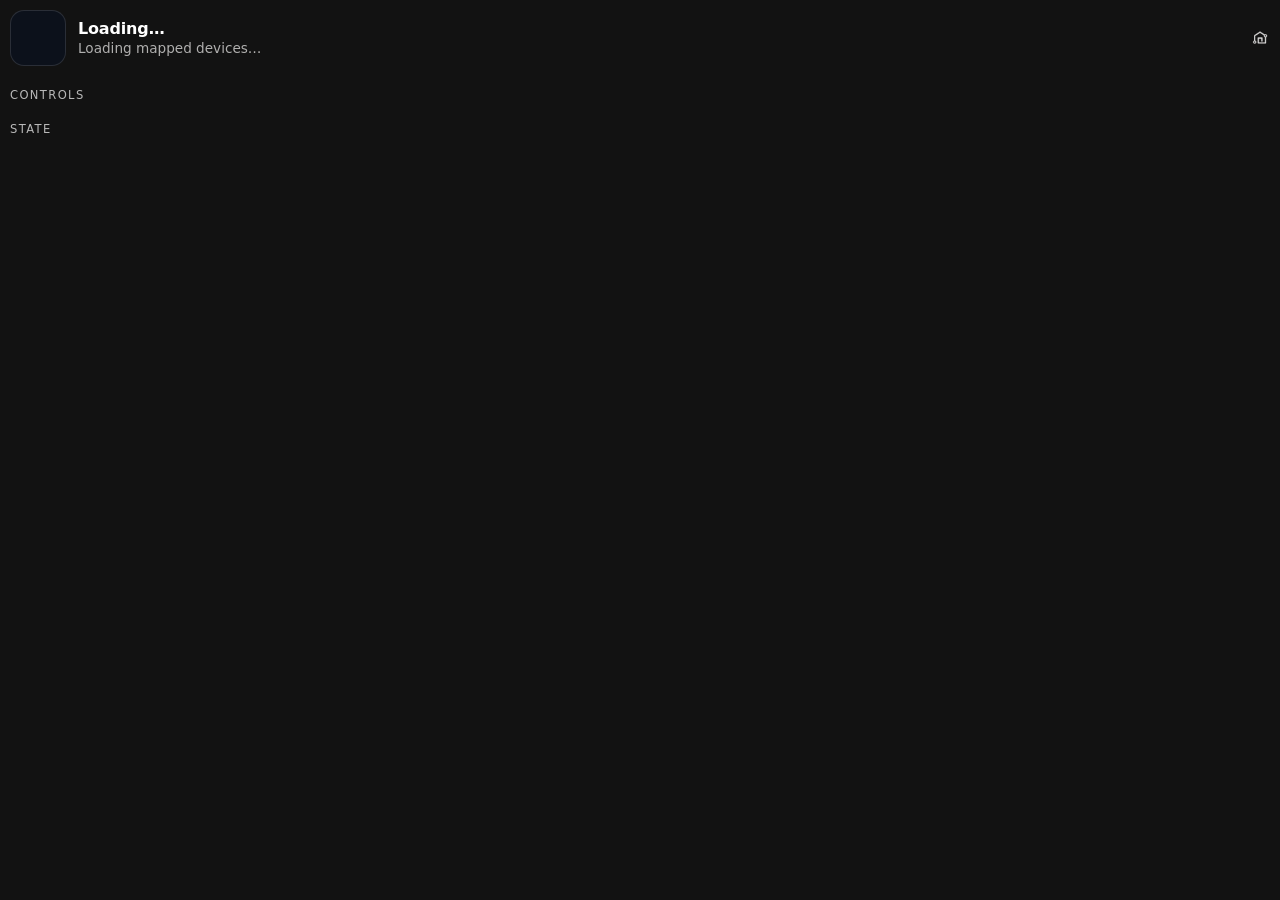
==== web/widgets/lg-device/index.html @ 8ea7db62 "Add LG ThinQ integration with device overview and real-time updates - Created index.html for the LG " ====
<!doctype html>
<html>
  <head>
    <meta charset="utf-8" />
    <meta name="viewport" content="width=device-width, initial-scale=1" />
    <title>LG ThinQ Device</title>
    <link rel="stylesheet" href="../../assets/homenavi.css" />
    <script src="../../assets/icons.js" defer></script>
    <style>
      body { background: transparent; }
      body::before { display: none; }
      .hn-page { padding: 0; }
      .lgw-root { padding: 10px; }
      .lgw-head {
        display: flex;
        align-items: center;
        gap: 12px;
        cursor: default;
        user-select: none;
      }
      .lgw-head:focus { outline: none; }
      .lgw-icon {
        width: 56px;
        height: 56px;
        border-radius: 14px;
        display: grid;
        place-items: center;
        background: var(--color-surface-panel-muted);
        border: 1px solid var(--color-glass-border-xlight);
      }
      .lgw-icon svg { width: 34px; height: 34px; }
      .lgw-title { font-weight: 900; letter-spacing: -0.01em; line-height: 1.1; }
      .lgw-sub { margin-top: 2px; }
      .lgw-pick {
        cursor: pointer;
      }
      .lgw-pick:hover {
        text-decoration: underline;
      }
      .lgw-right {
        margin-left: auto;
        display: inline-flex;
        align-items: center;
        gap: 8px;
      }
      .lgw-mark {
        width: 20px;
        height: 20px;
        border-radius: 6px;
        opacity: 0.85;
      }
      .lgw-menu {
        margin-top: 10px;
      }
      .lgw-status {
        margin-top: 10px;
        display: flex;
        gap: 8px;
        flex-wrap: wrap;
      }
      .lgw-sicon {
        width: 36px;
        height: 36px;
        border-radius: 12px;
        border: 1px solid var(--color-glass-border-xlight);
        background: var(--color-surface-panel-muted);
        display: grid;
        place-items: center;
        position: relative;
      }
      .lgw-sicon svg { width: 18px; height: 18px; }
      .lgw-sicon--ok { color: var(--color-text-success); }
      .lgw-sicon--err { color: var(--color-text-danger); }
      .lgw-badge {
        position: absolute;
        right: -6px;
        top: -6px;
        min-width: 18px;
        height: 18px;
        padding: 0 6px;
        border-radius: 999px;
        display: grid;
        place-items: center;
        font-size: 0.72rem;
        font-weight: 800;
        border: 1px solid var(--color-glass-border-xlight);
        background: var(--color-surface-panel);
        color: var(--color-text);
      }
      .lgw-controls {
        display: flex;
        gap: 8px;
        flex-wrap: wrap;
        align-items: center;
      }
      .lgw-btn {
        padding: 10px;
        border-radius: 14px;
        display: inline-flex;
        align-items: center;
        justify-content: center;
        gap: 8px;
        min-width: 44px;
        min-height: 44px;
      }
      .lgw-btn svg { width: 20px; height: 20px; }
      .lgw-slider {
        display: inline-flex;
        align-items: center;
        gap: 10px;
        padding: 10px 12px;
        border-radius: 14px;
        border: 1px solid var(--color-glass-border-xlight);
        background: var(--color-surface-panel-muted);
      }
      .lgw-slider input[type="range"] { width: 140px; }

      .lgw-section {
        margin-top: 12px;
      }
      .lgw-section-title {
        font-size: 0.72rem;
        text-transform: uppercase;
        letter-spacing: 0.12em;
        opacity: 0.7;
        margin-bottom: 8px;
      }
      .lgw-state {
        display: flex;
        gap: 8px;
        flex-wrap: wrap;
      }
      .lgw-kv {
        display: flex;
        align-items: center;
        justify-content: space-between;
        gap: 12px;
        padding: 10px 12px;
        border-radius: 14px;
        background: var(--color-surface-panel-muted);
        border: 1px solid var(--color-glass-border-xlight);
      }
      .lgw-kv.lgw-kv--pending { opacity: 0.6; }
      .lgw-k { font-weight: 800; }
      .lgw-v { font-variant-numeric: tabular-nums; }
    </style>
  </head>
  <body>
    <main class="hn-page">
      <div class="lgw-root" id="widgetCard">
        <div class="lgw-head" aria-label="Widget header">
          <div id="deviceIcon" class="lgw-icon" aria-hidden="true"></div>
          <div style="min-width:0;">
            <div id="deviceTitle" class="lgw-title lgw-pick" tabindex="0" role="button" aria-label="Select device">Loading…</div>
            <div id="deviceSubtitle" class="lgw-sub hn-muted hn-small lgw-pick" tabindex="0" role="button" aria-label="Select device">Loading mapped devices…</div>
          </div>
          <div class="lgw-right">
            <img class="lgw-mark" src="../../assets/icon.png" alt="" aria-hidden="true" />
          </div>
        </div>

        <div id="deviceMenu" class="lgw-menu" style="display:none;">
          <select id="deviceSelect" class="hn-select" aria-label="Select mapped device"></select>
        </div>

        <div id="statusIcons" class="lgw-status" aria-label="Device status"></div>

        <div class="lgw-section" aria-label="Controls section">
          <div class="lgw-section-title">Controls</div>
          <div id="controls" class="lgw-controls" aria-label="Device controls"></div>
        </div>

        <div class="lgw-section" aria-label="State section">
          <div class="lgw-section-title">State</div>
          <div id="stateValues" class="lgw-state" aria-label="Device state"></div>
        </div>

        <div id="status" class="hn-alert hn-small hn-muted" style="margin-top:10px; display:none;">Ready.</div>
      </div>
    </main>

    <script src="./widget.js" defer></script>
  </body>
</html>
---- web/assets/homenavi.css ----
/* Shared Homenavi-like theme for integration UIs/widgets (no build step).
   Keep this file small + consistent with homenavi/frontend/src/colors.css. */



:root {
  color-scheme: dark;

  --color-white: #fff;
  --color-white-rgb: 255, 255, 255;
  --color-black: #000;
  --color-black-rgb: 0, 0, 0;

  --color-bg: #242e3a;
  --color-bg-secondary: #32404d;

  --color-glass-bg: rgba(255,255,255,0.13);
  --color-glass-bg-strong: rgba(255,255,255,0.18);
  --color-glass-bg-light: rgba(255,255,255,0.10);
  --color-glass-bg-ultra: rgba(255,255,255,0.02);

  --color-glass-border: rgba(255,255,255,0.32);
  --color-glass-border-strong: rgba(255,255,255,0.38);
  --color-glass-border-light: rgba(255,255,255,0.22);
  --color-glass-border-xlight: rgba(255,255,255,0.12);

  --color-shadow-modal: rgba(0, 0, 0, 0.65);
  --color-shadow-card: #fff3;

  --color-primary: #39aa79;
  --color-primary-light: #b6f7c1;
  --color-secondary: #2f3c49;
  --color-secondary-light: #7c848d;
  --color-secondary-xlight: #e5e4e3;
  --color-secondary-dark: #57616d;

  --color-success: #22c55e;
  --color-success-rgb: 34, 197, 94;
  --color-success-surface: rgba(16, 37, 26, 0.75);
  --color-success-surface-strong: rgba(16, 37, 26, 0.85);

  --color-danger: #ef4444;
  --color-danger-rgb: 239, 68, 68;
  --color-danger-surface: rgba(127, 29, 29, 0.6);
  --color-danger-surface-strong: rgba(127, 29, 29, 0.8);

  --gradient-bg: linear-gradient(120deg, var(--color-bg) 0%, var(--color-bg-secondary) 100%);

  --color-modal-surface: rgba(5, 9, 20, 0.92);
  --color-surface-card: rgba(8, 11, 22, 0.78);
  --color-surface-card-strong: rgba(8, 11, 22, 0.75);
  --color-surface-panel: rgba(12, 17, 30, 0.72);
  --color-surface-panel-soft: rgba(12, 17, 30, 0.55);
  --color-surface-panel-muted: rgba(12, 18, 30, 0.8);
  --color-surface-shadow: rgba(12, 16, 26, 0.9);
  --color-surface-chip: rgba(8, 11, 20, 0.6);
  --color-surface-iris: rgba(32, 41, 70, 0.38);

  --radius-lg: 18px;
  --radius-md: 14px;
  --radius-sm: 12px;
  --radius-xs: 10px;

  --shadow-card: 0 16px 40px rgba(0, 0, 0, 0.35);
  --shadow-soft: 0 10px 26px rgba(0, 0, 0, 0.28);
}

* { box-sizing: border-box; }

html, body {
  height: 100%;
}

body {
  margin: 0;
  font-family: system-ui, -apple-system, Segoe UI, Arial, sans-serif;
  background: var(--gradient-bg);
  color: var(--color-white);
}

body::before {
  content: '';
  position: fixed;
  inset: 0;
  z-index: 0;
  pointer-events: none;
  background:
    radial-gradient(ellipse at 60% 40%, var(--color-secondary) 60%, transparent 100%),
    radial-gradient(ellipse at 20% 80%, var(--color-secondary-dark) 40%, transparent 100%),
    radial-gradient(ellipse at 80% 70%, #071324 30%, transparent 100%);
  opacity: 0.72;
  filter: blur(52px) saturate(120%);
}

a { color: inherit; }

.hn-page {
  position: relative;
  z-index: 1;
  min-height: 100vh;
  padding: 22px;
}

.hn-shell {
  max-width: 1180px;
  margin: 0 auto;
}

.hn-topbar {
  display: flex;
  align-items: center;
  justify-content: space-between;
  gap: 14px;
  margin-bottom: 18px;
}

.hn-brand {
  display: flex;
  align-items: center;
  gap: 12px;
  min-width: 0;
}

.hn-brand__icon {
  width: 38px;
  height: 38px;
  border-radius: 12px;
  border: 1px solid var(--color-glass-border-xlight);
  background: var(--color-surface-panel-soft);
  box-shadow: var(--shadow-soft);
  display: grid;
  place-items: center;
  overflow: hidden;
}

.hn-brand__icon img {
  width: 100%;
  height: 100%;
  object-fit: cover;
}

.hn-brand__title {
  display: flex;
  flex-direction: column;
  gap: 2px;
  min-width: 0;
}

.hn-brand__title h1 {
  margin: 0;
  font-size: 1.25rem;
  letter-spacing: -0.02em;
  line-height: 1.15;
  white-space: nowrap;
  overflow: hidden;
  text-overflow: ellipsis;
}

.hn-brand__title p {
  margin: 0;
  font-size: 0.86rem;
  color: var(--color-secondary-xlight);
  opacity: 0.78;
  white-space: nowrap;
  overflow: hidden;
  text-overflow: ellipsis;
}

.hn-pill {
  display: inline-flex;
  align-items: center;
  gap: 8px;
  padding: 6px 12px;
  border-radius: 999px;
  border: 1px solid var(--color-glass-border-xlight);
  background: var(--color-surface-panel-soft);
  color: var(--color-secondary-xlight);
  font-size: 0.78rem;
  font-weight: 700;
  letter-spacing: 0.02em;
  text-transform: uppercase;
}

.hn-dot {
  width: 8px;
  height: 8px;
  border-radius: 50%;
  background: rgba(255,255,255,0.4);
  box-shadow: 0 0 10px rgba(255,255,255,0.25);
}

.hn-dot--ok {
  background: #34d399;
  box-shadow: 0 0 10px rgba(52, 211, 153, 0.45);
}

.hn-dot--err {
  background: #f87171;
  box-shadow: 0 0 10px rgba(248, 113, 113, 0.45);
}

.hn-card {
  border-radius: var(--radius-lg);
  border: 1px solid var(--color-glass-border-xlight);
  background: var(--color-surface-card);
  box-shadow: var(--shadow-card);
  overflow: hidden;
}

.hn-card__body {
  padding: 16px;
}

.hn-card__header {
  padding: 14px 16px;
  border-bottom: 1px solid var(--color-glass-border-xlight);
  background: color-mix(in srgb, var(--color-surface-card-strong) 60%, transparent);
}

.hn-card__header h2 {
  margin: 0;
  font-size: 1rem;
  letter-spacing: -0.015em;
}

.hn-card__header p {
  margin: 6px 0 0;
  font-size: 0.86rem;
  color: var(--color-secondary-xlight);
  opacity: 0.78;
}

.hn-grid {
  display: grid;
  grid-template-columns: 1.55fr 1fr;
  gap: 16px;
}

@media (max-width: 980px) {
  .hn-grid { grid-template-columns: 1fr; }
}

.hn-row {
  display: flex;
  align-items: center;
  justify-content: space-between;
  gap: 10px;
}

.hn-muted {
  color: var(--color-secondary-xlight);
  opacity: 0.75;
}

.hn-small { font-size: 0.85rem; }

.hn-form {
  display: grid;
  grid-template-columns: 1fr 1fr;
  gap: 12px;
}

.hn-form__full { grid-column: 1 / -1; }

@media (max-width: 980px) {
  .hn-form { grid-template-columns: 1fr; }
}

.hn-label {
  display: block;
  font-size: 0.78rem;
  font-weight: 700;
  letter-spacing: 0.02em;
  text-transform: uppercase;
  margin-bottom: 6px;
  color: var(--color-secondary-xlight);
  opacity: 0.85;
}

.hn-input, .hn-select {
  width: 100%;
  padding: 10px 12px;
  border-radius: 0.9rem;
  border: 1px solid var(--color-glass-border-xlight);
  background: var(--color-surface-panel-muted);
  color: var(--color-white);
  outline: none;
}

.hn-input:focus, .hn-select:focus {
  border-color: color-mix(in srgb, var(--color-primary) 65%, var(--color-glass-border-xlight));
  box-shadow: 0 0 0 3px color-mix(in srgb, var(--color-primary) 24%, transparent);
}

.hn-actions {
  display: flex;
  flex-wrap: wrap;
  gap: 10px;
  margin-top: 14px;
}

.hn-btn {
  appearance: none;
  border: 1px solid var(--color-glass-border-light);
  border-radius: 0.95rem;
  padding: 10px 12px;
  background: var(--color-surface-panel-soft);
  color: var(--color-white);
  font-weight: 700;
  cursor: pointer;
  display: inline-flex;
  align-items: center;
  justify-content: center;
  gap: 8px;
  text-decoration: none;
}

.hn-btn:hover {
  border-color: var(--color-glass-border);
  transform: translateY(-1px);
}

.hn-btn:active {
  transform: translateY(0);
}

.hn-btn--primary {
  border-color: color-mix(in srgb, var(--color-primary) 55%, var(--color-glass-border-light));
  background: radial-gradient(circle at 30% 10%, rgba(var(--color-success-rgb), 0.22), var(--color-surface-panel-soft));
}

.hn-btn--danger {
  border-color: color-mix(in srgb, rgba(var(--color-danger-rgb), 1) 60%, var(--color-glass-border-light));
  background: radial-gradient(circle at 30% 10%, rgba(var(--color-danger-rgb), 0.18), var(--color-surface-panel-soft));
}

.hn-btn[disabled] {
  opacity: 0.55;
  cursor: not-allowed;
  transform: none;
}

.hn-kpis {
  display: grid;
  grid-template-columns: repeat(5, minmax(110px, 1fr));
  gap: 10px;
  margin-top: 12px;
}

@media (max-width: 1180px) {
  .hn-kpis { grid-template-columns: repeat(2, minmax(110px, 1fr)); }
}

.hn-kpi {
  border-radius: var(--radius-md);
  border: 1px solid var(--color-glass-border-xlight);
  background: var(--color-surface-panel-soft);
  padding: 10px 12px;
}

.hn-kpi__label {
  font-size: 0.72rem;
  font-weight: 700;
  text-transform: uppercase;
  letter-spacing: 0.03em;
  color: var(--color-secondary-xlight);
  opacity: 0.75;
  margin-bottom: 6px;
}

.hn-kpi__value {
  font-size: 1.05rem;
  font-weight: 800;
}

.hn-chip {
  display: inline-flex;
  align-items: center;
  gap: 6px;
  border-radius: 999px;
  padding: 4px 10px;
  border: 1px solid var(--color-glass-border-xlight);
  background: var(--color-surface-chip);
  font-size: 0.78rem;
  color: var(--color-secondary-xlight);
  opacity: 0.9;
}

.hn-chip--ok { border-color: rgba(var(--color-success-rgb), 0.35); }
.hn-chip--err { border-color: rgba(var(--color-danger-rgb), 0.35); }

.hn-list {
  display: grid;
  gap: 10px;
}

.hn-device {
  border-radius: var(--radius-lg);
  border: 1px solid var(--color-glass-border-xlight);
  background: var(--color-surface-panel);
  padding: 12px;
}

.hn-device__head {
  display: flex;
  justify-content: space-between;
  align-items: flex-start;
  gap: 12px;
}

.hn-device__name {
  font-size: 0.98rem;
  font-weight: 800;
  letter-spacing: -0.01em;
}

.hn-device__meta {
  margin-top: 4px;
  font-size: 0.8rem;
  color: var(--color-secondary-xlight);
  opacity: 0.75;
}

.hn-device__actions {
  margin-top: 10px;
  display: flex;
  gap: 10px;
  flex-wrap: wrap;
}

.hn-code {
  font-family: ui-monospace, SFMono-Regular, Menlo, Monaco, Consolas, monospace;
  font-size: 0.85rem;
}

.hn-alert {
  border-radius: var(--radius-md);
  padding: 10px 12px;
  border: 1px solid var(--color-glass-border-xlight);
  background: var(--color-surface-panel-soft);
  color: var(--color-secondary-xlight);
  opacity: 0.95;
}

.hn-alert--ok {
  border-color: rgba(var(--color-success-rgb), 0.35);
  background: var(--color-success-surface);
}

.hn-alert--err {
  border-color: rgba(var(--color-danger-rgb), 0.35);
  background: var(--color-danger-surface);
}

.hn-icon {
  width: 18px;
  height: 18px;
  display: inline-block;
  vertical-align: -3px;
}

.hn-icon--lg {
  width: 22px;
  height: 22px;
}
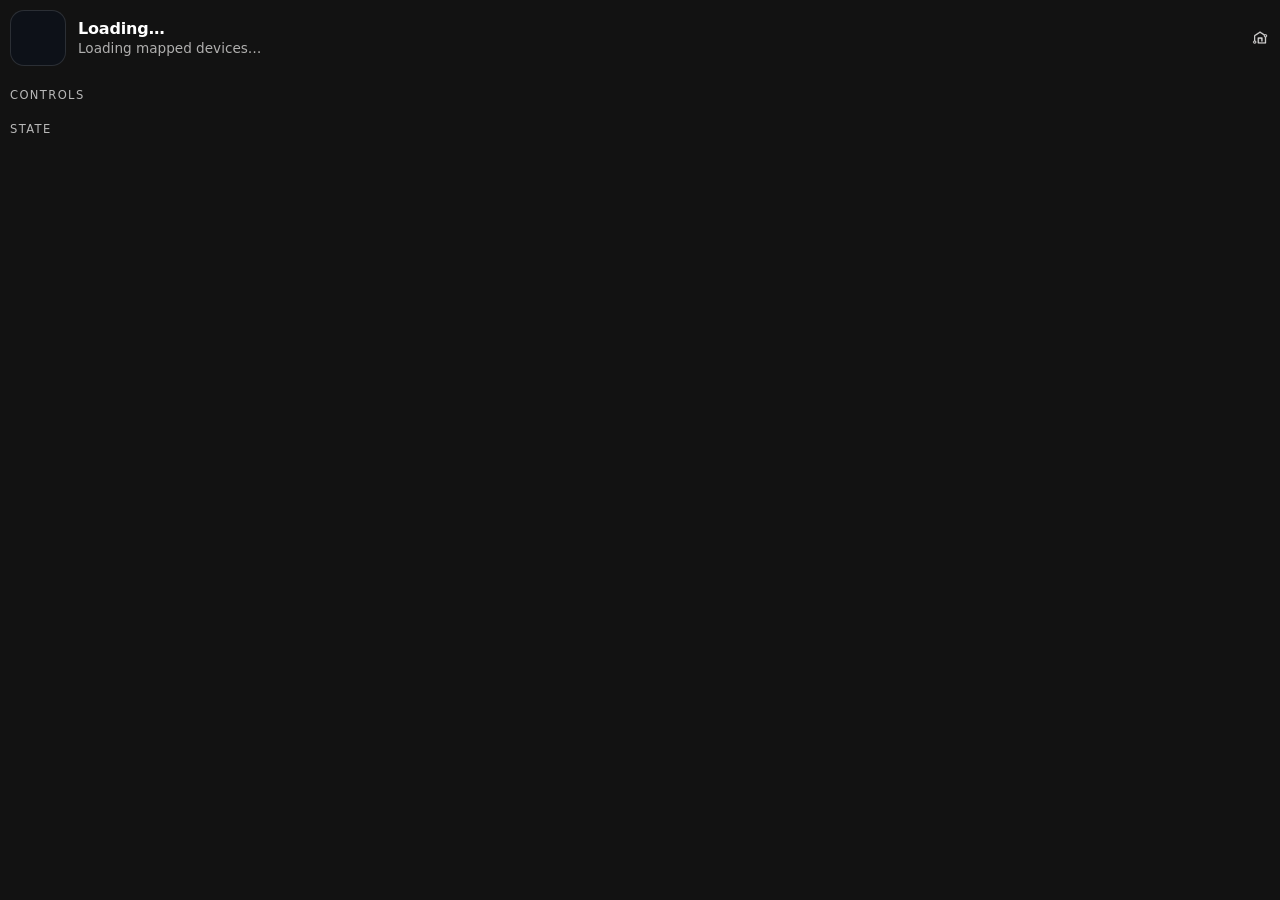
==== commit 32992a84: "fix: align LG ThinQ interface with Homenavi" ====
--- a/web/widgets/lg-device/index.html
+++ b/web/widgets/lg-device/index.html
@@ -69,8 +69,8 @@
         position: relative;
       }
       .lgw-sicon svg { width: 18px; height: 18px; }
-      .lgw-sicon--ok { color: var(--color-text-success); }
-      .lgw-sicon--err { color: var(--color-text-danger); }
+      .lgw-sicon--ok { color: var(--color-success); }
+      .lgw-sicon--err { color: var(--color-danger); }
       .lgw-badge {
         position: absolute;
         right: -6px;
@@ -85,7 +85,7 @@
         font-weight: 800;
         border: 1px solid var(--color-glass-border-xlight);
         background: var(--color-surface-panel);
-        color: var(--color-text);
+        color: var(--color-white);
       }
       .lgw-controls {
         display: flex;
@@ -113,7 +113,8 @@
         border: 1px solid var(--color-glass-border-xlight);
         background: var(--color-surface-panel-muted);
       }
-      .lgw-slider input[type="range"] { width: 140px; }
+      .lgw-slider input[type="range"] { width: min(140px, 100%); }
+      .lgw-slider { max-width: 100%; }
 
       .lgw-section {
         margin-top: 12px;
--- a/web/assets/homenavi.css
+++ b/web/assets/homenavi.css
@@ -14,9 +14,9 @@
   --color-bg: #242e3a;
   --color-bg-secondary: #32404d;
 
-  --color-glass-bg: rgba(255,255,255,0.13);
-  --color-glass-bg-strong: rgba(255,255,255,0.18);
-  --color-glass-bg-light: rgba(255,255,255,0.10);
+  --color-glass-bg: rgba(255,255,255,0.08);
+  --color-glass-bg-strong: rgba(255,255,255,0.13);
+  --color-glass-bg-light: rgba(255,255,255,0.06);
   --color-glass-bg-ultra: rgba(255,255,255,0.02);
 
   --color-glass-border: rgba(255,255,255,0.32);
@@ -44,28 +44,32 @@
   --color-danger-surface: rgba(127, 29, 29, 0.6);
   --color-danger-surface-strong: rgba(127, 29, 29, 0.8);
 
-  --gradient-bg: linear-gradient(120deg, var(--color-bg) 0%, var(--color-bg-secondary) 100%);
+  --gradient-bg: radial-gradient(ellipse at 82% 0%, rgba(57, 170, 121, 0.07), transparent 55%), linear-gradient(120deg, var(--color-bg) 0%, var(--color-bg-secondary) 100%);
 
   --color-modal-surface: rgba(5, 9, 20, 0.92);
-  --color-surface-card: rgba(8, 11, 22, 0.78);
-  --color-surface-card-strong: rgba(8, 11, 22, 0.75);
-  --color-surface-panel: rgba(12, 17, 30, 0.72);
-  --color-surface-panel-soft: rgba(12, 17, 30, 0.55);
-  --color-surface-panel-muted: rgba(12, 18, 30, 0.8);
+  --color-surface-card: rgba(8, 11, 22, 0.52);
+  --color-surface-card-strong: rgba(8, 11, 22, 0.64);
+  --color-surface-panel: rgba(12, 17, 30, 0.48);
+  --color-surface-panel-soft: rgba(12, 17, 30, 0.34);
+  --color-surface-panel-muted: rgba(12, 18, 30, 0.62);
   --color-surface-shadow: rgba(12, 16, 26, 0.9);
   --color-surface-chip: rgba(8, 11, 20, 0.6);
   --color-surface-iris: rgba(32, 41, 70, 0.38);
 
-  --radius-lg: 18px;
-  --radius-md: 14px;
-  --radius-sm: 12px;
-  --radius-xs: 10px;
+  --radius-lg: 8px;
+  --radius-md: 7px;
+  --radius-sm: 6px;
+  --radius-xs: 5px;
 
   --shadow-card: 0 16px 40px rgba(0, 0, 0, 0.35);
   --shadow-soft: 0 10px 26px rgba(0, 0, 0, 0.28);
 }
 
-* { box-sizing: border-box; }
+* {
+  box-sizing: border-box;
+  scrollbar-width: thin;
+  scrollbar-color: rgba(255, 255, 255, 0.2) transparent;
+}
 
 html, body {
   height: 100%;
@@ -76,20 +80,6 @@
   font-family: system-ui, -apple-system, Segoe UI, Arial, sans-serif;
   background: var(--gradient-bg);
   color: var(--color-white);
-}
-
-body::before {
-  content: '';
-  position: fixed;
-  inset: 0;
-  z-index: 0;
-  pointer-events: none;
-  background:
-    radial-gradient(ellipse at 60% 40%, var(--color-secondary) 60%, transparent 100%),
-    radial-gradient(ellipse at 20% 80%, var(--color-secondary-dark) 40%, transparent 100%),
-    radial-gradient(ellipse at 80% 70%, #071324 30%, transparent 100%);
-  opacity: 0.72;
-  filter: blur(52px) saturate(120%);
 }
 
 a { color: inherit; }
@@ -201,10 +191,17 @@
 
 .hn-card {
   border-radius: var(--radius-lg);
-  border: 1px solid var(--color-glass-border-xlight);
-  background: var(--color-surface-card);
+  border: 1px solid rgba(60, 70, 90, 0.32);
+  background: rgba(28, 34, 44, 0.72);
   box-shadow: var(--shadow-card);
+  backdrop-filter: blur(18px) saturate(115%);
   overflow: hidden;
+  transition: border-color 160ms ease, box-shadow 160ms ease;
+}
+
+.hn-card:hover {
+  border-color: var(--color-primary);
+  box-shadow: var(--shadow-card), 0 0 0 1px rgba(57, 170, 121, 0.18);
 }
 
 .hn-card__body {
@@ -214,7 +211,7 @@
 .hn-card__header {
   padding: 14px 16px;
   border-bottom: 1px solid var(--color-glass-border-xlight);
-  background: color-mix(in srgb, var(--color-surface-card-strong) 60%, transparent);
+  background: rgba(255, 255, 255, 0.03);
 }
 
 .hn-card__header h2 {
@@ -236,8 +233,19 @@
   gap: 16px;
 }
 
+.hn-dashboard-grid {
+  grid-template-columns: minmax(0, 1.9fr) minmax(0, 1fr);
+}
+
+.hn-form.hn-filter-grid {
+  grid-template-columns: minmax(0, 1.2fr) repeat(3, minmax(0, 1fr)) auto;
+  align-items: end;
+  margin-top: 12px;
+}
+
 @media (max-width: 980px) {
-  .hn-grid { grid-template-columns: 1fr; }
+  .hn-grid, .hn-dashboard-grid { grid-template-columns: 1fr; }
+  .hn-form.hn-filter-grid { grid-template-columns: repeat(2, minmax(0, 1fr)); }
 }
 
 .hn-row {
@@ -280,11 +288,12 @@
 .hn-input, .hn-select {
   width: 100%;
   padding: 10px 12px;
-  border-radius: 0.9rem;
+  border-radius: var(--radius-sm);
   border: 1px solid var(--color-glass-border-xlight);
   background: var(--color-surface-panel-muted);
   color: var(--color-white);
   outline: none;
+  backdrop-filter: blur(10px);
 }
 
 .hn-input:focus, .hn-select:focus {
@@ -302,7 +311,7 @@
 .hn-btn {
   appearance: none;
   border: 1px solid var(--color-glass-border-light);
-  border-radius: 0.95rem;
+  border-radius: var(--radius-sm);
   padding: 10px 12px;
   background: var(--color-surface-panel-soft);
   color: var(--color-white);
@@ -397,7 +406,7 @@
 .hn-device {
   border-radius: var(--radius-lg);
   border: 1px solid var(--color-glass-border-xlight);
-  background: var(--color-surface-panel);
+  background: rgba(255, 255, 255, 0.04);
   padding: 12px;
 }
 
@@ -463,3 +472,9 @@
   width: 22px;
   height: 22px;
 }
+
+@media (max-width: 600px) {
+  .hn-page { padding: 14px; }
+  .hn-topbar { flex-wrap: wrap; }
+  .hn-form.hn-filter-grid { grid-template-columns: 1fr; }
+}
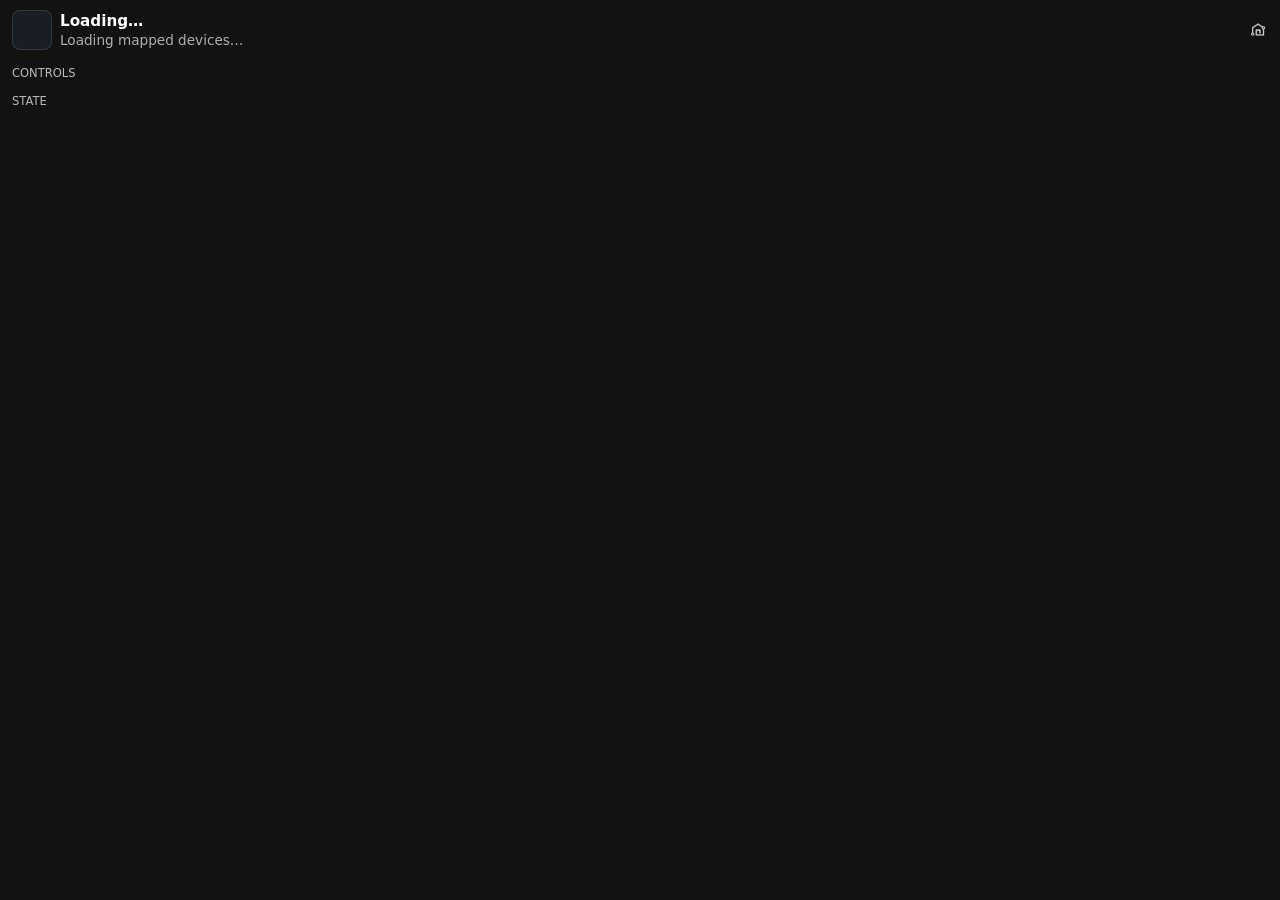
==== commit 5988dd9c: "fix(widget): compact and align ThinQ layouts" ====
--- a/web/widgets/lg-device/index.html
+++ b/web/widgets/lg-device/index.html
@@ -7,29 +7,30 @@
     <link rel="stylesheet" href="../../assets/homenavi.css" />
     <script src="../../assets/icons.js" defer></script>
     <style>
-      body { background: transparent; }
+      body { background: transparent; overflow-x: hidden; overflow-y: auto; --color-surface-panel-muted: rgba(28, 34, 44, 0.72); --color-surface-chip: rgba(28, 34, 44, 0.72); }
       body::before { display: none; }
       .hn-page { padding: 0; }
-      .lgw-root { padding: 10px; }
+      .lgw-root { padding: 10px 12px; }
       .lgw-head {
         display: flex;
         align-items: center;
-        gap: 12px;
+        gap: 8px;
         cursor: default;
         user-select: none;
       }
       .lgw-head:focus { outline: none; }
       .lgw-icon {
-        width: 56px;
-        height: 56px;
-        border-radius: 14px;
+        width: 40px;
+        height: 40px;
+        flex: 0 0 40px;
+        border-radius: 8px;
         display: grid;
         place-items: center;
         background: var(--color-surface-panel-muted);
         border: 1px solid var(--color-glass-border-xlight);
       }
-      .lgw-icon svg { width: 34px; height: 34px; }
-      .lgw-title { font-weight: 900; letter-spacing: -0.01em; line-height: 1.1; }
+      .lgw-icon svg { width: 24px; height: 24px; }
+      .lgw-title { font-size: 0.95rem; font-weight: 700; line-height: 1.2; }
       .lgw-sub { margin-top: 2px; }
       .lgw-pick {
         cursor: pointer;
@@ -50,18 +51,18 @@
         opacity: 0.85;
       }
       .lgw-menu {
-        margin-top: 10px;
+        margin-top: 8px;
       }
       .lgw-status {
-        margin-top: 10px;
+        margin-top: 8px;
         display: flex;
         gap: 8px;
         flex-wrap: wrap;
       }
       .lgw-sicon {
-        width: 36px;
-        height: 36px;
-        border-radius: 12px;
+        width: 30px;
+        height: 30px;
+        border-radius: 7px;
         border: 1px solid var(--color-glass-border-xlight);
         background: var(--color-surface-panel-muted);
         display: grid;
@@ -94,22 +95,22 @@
         align-items: center;
       }
       .lgw-btn {
-        padding: 10px;
-        border-radius: 14px;
+        padding: 8px;
+        border-radius: 8px;
         display: inline-flex;
         align-items: center;
         justify-content: center;
         gap: 8px;
-        min-width: 44px;
-        min-height: 44px;
+        min-width: 36px;
+        min-height: 36px;
       }
       .lgw-btn svg { width: 20px; height: 20px; }
       .lgw-slider {
         display: inline-flex;
         align-items: center;
-        gap: 10px;
-        padding: 10px 12px;
-        border-radius: 14px;
+        gap: 8px;
+        padding: 6px 8px;
+        border-radius: 8px;
         border: 1px solid var(--color-glass-border-xlight);
         background: var(--color-surface-panel-muted);
       }
@@ -117,14 +118,14 @@
       .lgw-slider { max-width: 100%; }
 
       .lgw-section {
-        margin-top: 12px;
+        margin-top: 8px;
       }
       .lgw-section-title {
         font-size: 0.72rem;
         text-transform: uppercase;
-        letter-spacing: 0.12em;
+        letter-spacing: 0;
         opacity: 0.7;
-        margin-bottom: 8px;
+        margin-bottom: 6px;
       }
       .lgw-state {
         display: flex;
@@ -135,9 +136,9 @@
         display: flex;
         align-items: center;
         justify-content: space-between;
-        gap: 12px;
-        padding: 10px 12px;
-        border-radius: 14px;
+        gap: 8px;
+        padding: 6px 8px;
+        border-radius: 8px;
         background: var(--color-surface-panel-muted);
         border: 1px solid var(--color-glass-border-xlight);
       }
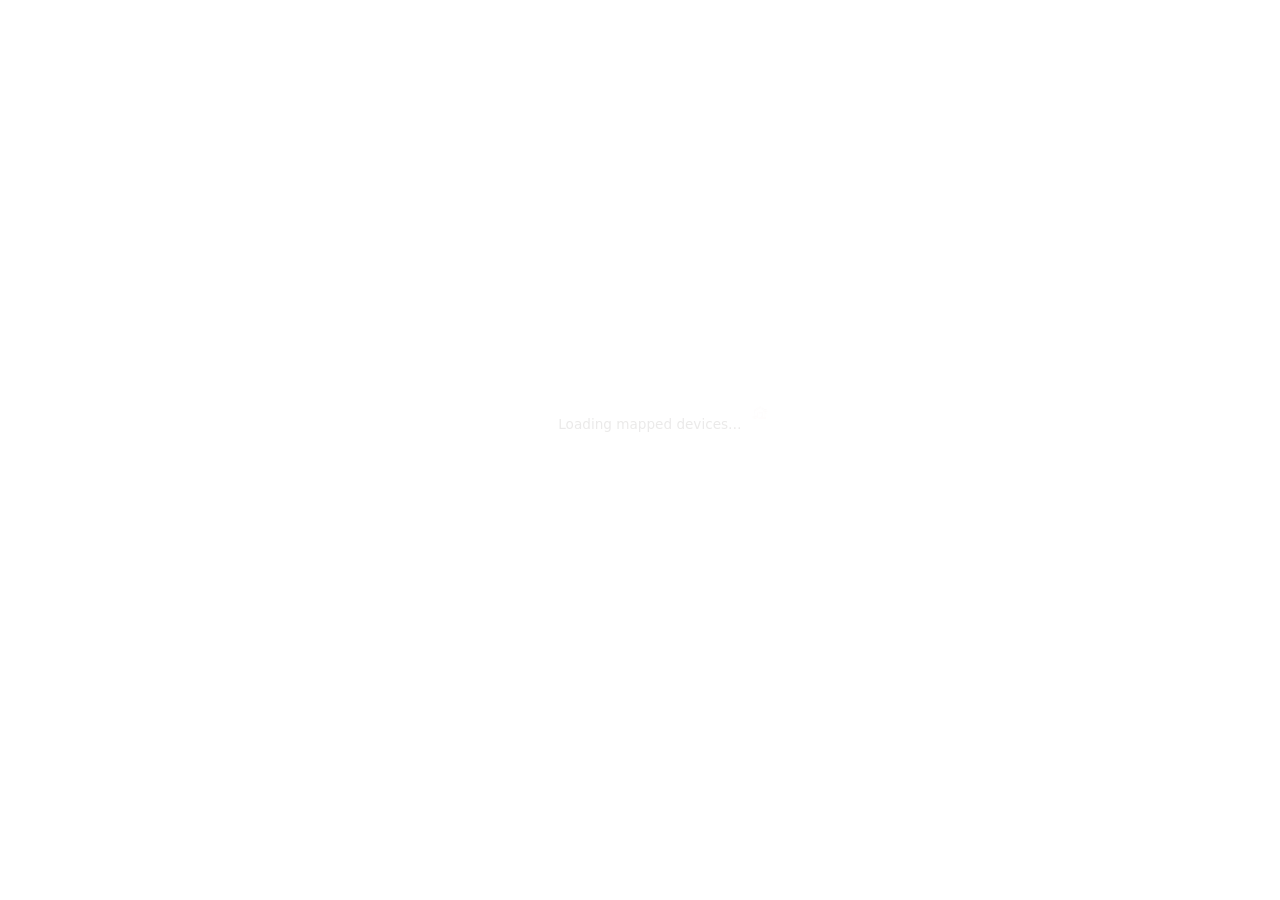
==== commit 6d855817: "fix(widget): align ThinQ device presentation" ====
--- a/web/widgets/lg-device/index.html
+++ b/web/widgets/lg-device/index.html
@@ -7,14 +7,18 @@
     <link rel="stylesheet" href="../../assets/homenavi.css" />
     <script src="../../assets/icons.js" defer></script>
     <style>
-      body { background: transparent; overflow-x: hidden; overflow-y: auto; --color-surface-panel-muted: rgba(28, 34, 44, 0.72); --color-surface-chip: rgba(28, 34, 44, 0.72); }
+      :root { background: transparent; color-scheme: normal; }
+      body { background: transparent; overflow-x: hidden; overflow-y: auto; --color-surface-panel-muted: rgba(255, 255, 255, 0.05); --color-surface-chip: rgba(255, 255, 255, 0.05); --color-secondary-light: #c3ced8; }
       body::before { display: none; }
-      .hn-page { padding: 0; }
-      .lgw-root { padding: 10px 12px; }
+      .hn-page { padding: 0; display: flex; align-items: center; }
+      .lgw-root { width: 100%; padding: 14px 16px; }
       .lgw-head {
         display: flex;
         align-items: center;
+        justify-content: center;
         gap: 8px;
+        padding-bottom: 10px;
+        border-bottom: 1px solid var(--color-glass-border-xlight);
         cursor: default;
         user-select: none;
       }
@@ -26,11 +30,11 @@
         border-radius: 8px;
         display: grid;
         place-items: center;
-        background: var(--color-surface-panel-muted);
-        border: 1px solid var(--color-glass-border-xlight);
+        background: transparent;
+        border: 0;
       }
       .lgw-icon svg { width: 24px; height: 24px; }
-      .lgw-title { font-size: 0.95rem; font-weight: 700; line-height: 1.2; }
+      .lgw-title { font-size: 1.05rem; font-weight: 600; line-height: 1.2; overflow-wrap: anywhere; }
       .lgw-sub { margin-top: 2px; }
       .lgw-pick {
         cursor: pointer;
@@ -39,7 +43,6 @@
         text-decoration: underline;
       }
       .lgw-right {
-        margin-left: auto;
         display: inline-flex;
         align-items: center;
         gap: 8px;
@@ -56,6 +59,7 @@
       .lgw-status {
         margin-top: 8px;
         display: flex;
+        justify-content: center;
         gap: 8px;
         flex-wrap: wrap;
       }
@@ -90,6 +94,7 @@
       }
       .lgw-controls {
         display: flex;
+        justify-content: center;
         gap: 8px;
         flex-wrap: wrap;
         align-items: center;
@@ -122,6 +127,7 @@
       }
       .lgw-section-title {
         font-size: 0.72rem;
+        text-align: center;
         text-transform: uppercase;
         letter-spacing: 0;
         opacity: 0.7;
@@ -129,6 +135,7 @@
       }
       .lgw-state {
         display: flex;
+        justify-content: center;
         gap: 8px;
         flex-wrap: wrap;
       }
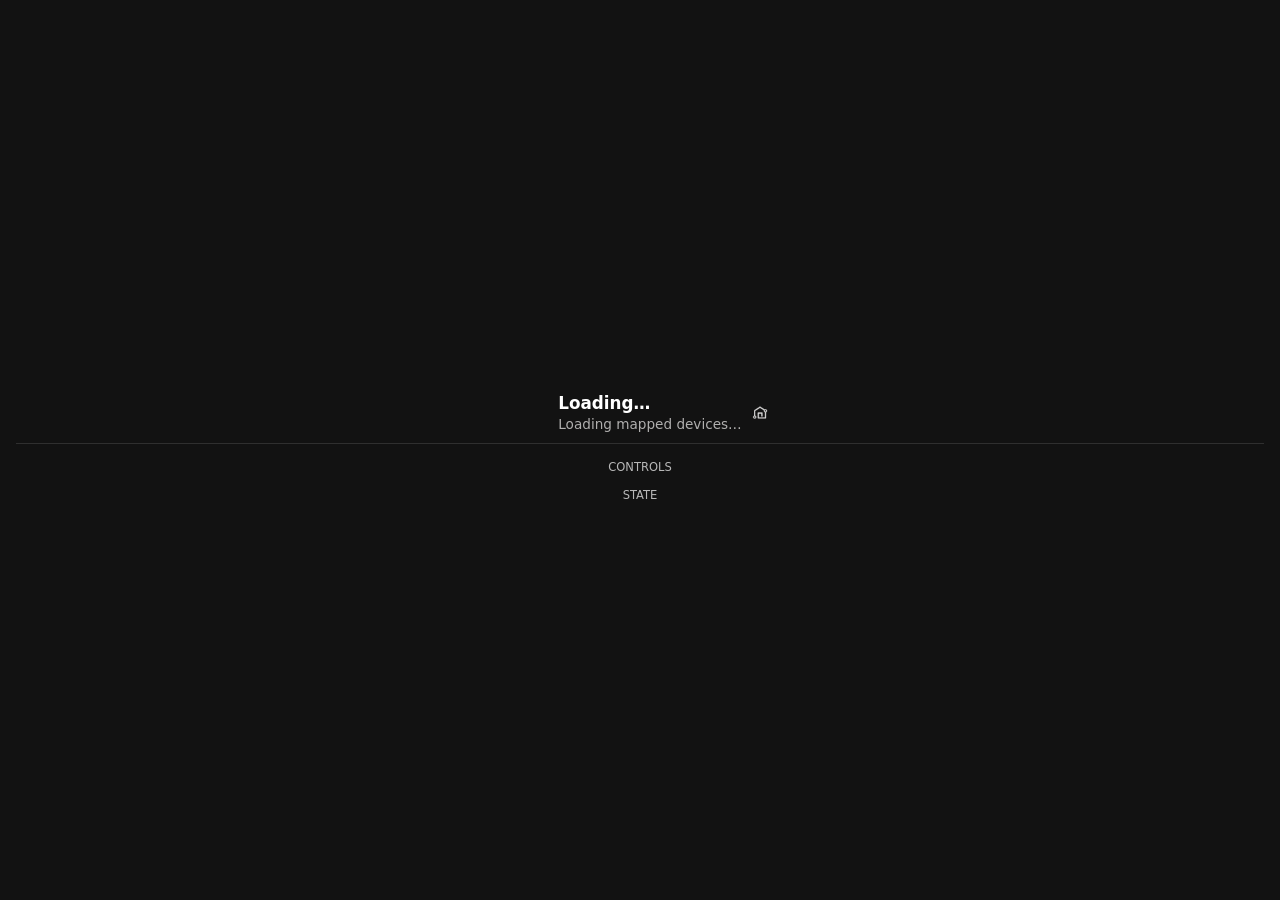
==== commit c1f74bf6: "Improve ThinQ controls and prepare v0.3.22" ====
--- a/web/widgets/lg-device/index.html
+++ b/web/widgets/lg-device/index.html
@@ -7,7 +7,7 @@
     <link rel="stylesheet" href="../../assets/homenavi.css" />
     <script src="../../assets/icons.js" defer></script>
     <style>
-      :root { background: transparent; color-scheme: normal; }
+      :root { background: transparent; color-scheme: dark; }
       body { background: transparent; overflow-x: hidden; overflow-y: auto; --color-surface-panel-muted: rgba(255, 255, 255, 0.05); --color-surface-chip: rgba(255, 255, 255, 0.05); --color-secondary-light: #c3ced8; }
       body::before { display: none; }
       .hn-page { padding: 0; display: flex; align-items: center; }
@@ -99,6 +99,7 @@
         flex-wrap: wrap;
         align-items: center;
       }
+      .lgw-root select option { background: #273540; color: #fff; }
       .lgw-btn {
         padding: 8px;
         border-radius: 8px;
@@ -111,15 +112,19 @@
       }
       .lgw-btn svg { width: 20px; height: 20px; }
       .lgw-slider {
-        display: inline-flex;
+        display: flex;
+        flex-wrap: wrap;
         align-items: center;
         gap: 8px;
+        width: min(250px, 100%);
         padding: 6px 8px;
         border-radius: 8px;
         border: 1px solid var(--color-glass-border-xlight);
         background: var(--color-surface-panel-muted);
       }
-      .lgw-slider input[type="range"] { width: min(140px, 100%); }
+      .lgw-slider__label { flex-basis: 100%; font-size: 0.75rem; text-align: left; overflow-wrap: anywhere; }
+      .lgw-slider input[type="range"] { min-width: 0; flex: 1; }
+      .lgw-slider output { min-width: 2ch; text-align: right; }
       .lgw-slider { max-width: 100%; }
 
       .lgw-section {
@@ -188,6 +193,6 @@
       </div>
     </main>
 
-    <script src="./widget.js" defer></script>
+    <script src="./widget.js?v=device-selection-1" defer></script>
   </body>
 </html>
--- a/web/assets/homenavi.css
+++ b/web/assets/homenavi.css
@@ -44,7 +44,7 @@
   --color-danger-surface: rgba(127, 29, 29, 0.6);
   --color-danger-surface-strong: rgba(127, 29, 29, 0.8);
 
-  --gradient-bg: radial-gradient(ellipse at 82% 0%, rgba(57, 170, 121, 0.07), transparent 55%), linear-gradient(120deg, var(--color-bg) 0%, var(--color-bg-secondary) 100%);
+  --gradient-bg: linear-gradient(120deg, var(--color-bg) 0%, var(--color-bg-secondary) 100%);
 
   --color-modal-surface: rgba(5, 9, 20, 0.92);
   --color-surface-card: rgba(8, 11, 22, 0.52);
@@ -65,11 +65,7 @@
   --shadow-soft: 0 10px 26px rgba(0, 0, 0, 0.28);
 }
 
-* {
-  box-sizing: border-box;
-  scrollbar-width: thin;
-  scrollbar-color: rgba(255, 255, 255, 0.2) transparent;
-}
+* { box-sizing: border-box; }
 
 html, body {
   height: 100%;
@@ -80,6 +76,20 @@
   font-family: system-ui, -apple-system, Segoe UI, Arial, sans-serif;
   background: var(--gradient-bg);
   color: var(--color-white);
+}
+
+body::before {
+  content: '';
+  position: fixed;
+  inset: 0;
+  z-index: 0;
+  pointer-events: none;
+  background:
+    radial-gradient(ellipse at 60% 40%, var(--color-secondary) 60%, transparent 100%),
+    radial-gradient(ellipse at 20% 80%, var(--color-secondary-dark) 40%, transparent 100%),
+    radial-gradient(ellipse at 80% 70%, #071324 30%, transparent 100%);
+  opacity: 0.72;
+  filter: blur(52px) saturate(120%);
 }
 
 a { color: inherit; }
@@ -191,17 +201,11 @@
 
 .hn-card {
   border-radius: var(--radius-lg);
-  border: 1px solid rgba(60, 70, 90, 0.32);
-  background: rgba(28, 34, 44, 0.72);
+  border: 1px solid var(--color-glass-border-xlight);
+  background: var(--color-surface-card);
   box-shadow: var(--shadow-card);
   backdrop-filter: blur(18px) saturate(115%);
   overflow: hidden;
-  transition: border-color 160ms ease, box-shadow 160ms ease;
-}
-
-.hn-card:hover {
-  border-color: var(--color-primary);
-  box-shadow: var(--shadow-card), 0 0 0 1px rgba(57, 170, 121, 0.18);
 }
 
 .hn-card__body {
@@ -211,7 +215,7 @@
 .hn-card__header {
   padding: 14px 16px;
   border-bottom: 1px solid var(--color-glass-border-xlight);
-  background: rgba(255, 255, 255, 0.03);
+  background: color-mix(in srgb, var(--color-surface-card-strong) 60%, transparent);
 }
 
 .hn-card__header h2 {
@@ -233,19 +237,8 @@
   gap: 16px;
 }
 
-.hn-dashboard-grid {
-  grid-template-columns: minmax(0, 1.9fr) minmax(0, 1fr);
-}
-
-.hn-form.hn-filter-grid {
-  grid-template-columns: minmax(0, 1.2fr) repeat(3, minmax(0, 1fr)) auto;
-  align-items: end;
-  margin-top: 12px;
-}
-
 @media (max-width: 980px) {
-  .hn-grid, .hn-dashboard-grid { grid-template-columns: 1fr; }
-  .hn-form.hn-filter-grid { grid-template-columns: repeat(2, minmax(0, 1fr)); }
+  .hn-grid { grid-template-columns: 1fr; }
 }
 
 .hn-row {
@@ -406,7 +399,7 @@
 .hn-device {
   border-radius: var(--radius-lg);
   border: 1px solid var(--color-glass-border-xlight);
-  background: rgba(255, 255, 255, 0.04);
+  background: var(--color-surface-panel);
   padding: 12px;
 }
 
@@ -472,9 +465,3 @@
   width: 22px;
   height: 22px;
 }
-
-@media (max-width: 600px) {
-  .hn-page { padding: 14px; }
-  .hn-topbar { flex-wrap: wrap; }
-  .hn-form.hn-filter-grid { grid-template-columns: 1fr; }
-}
